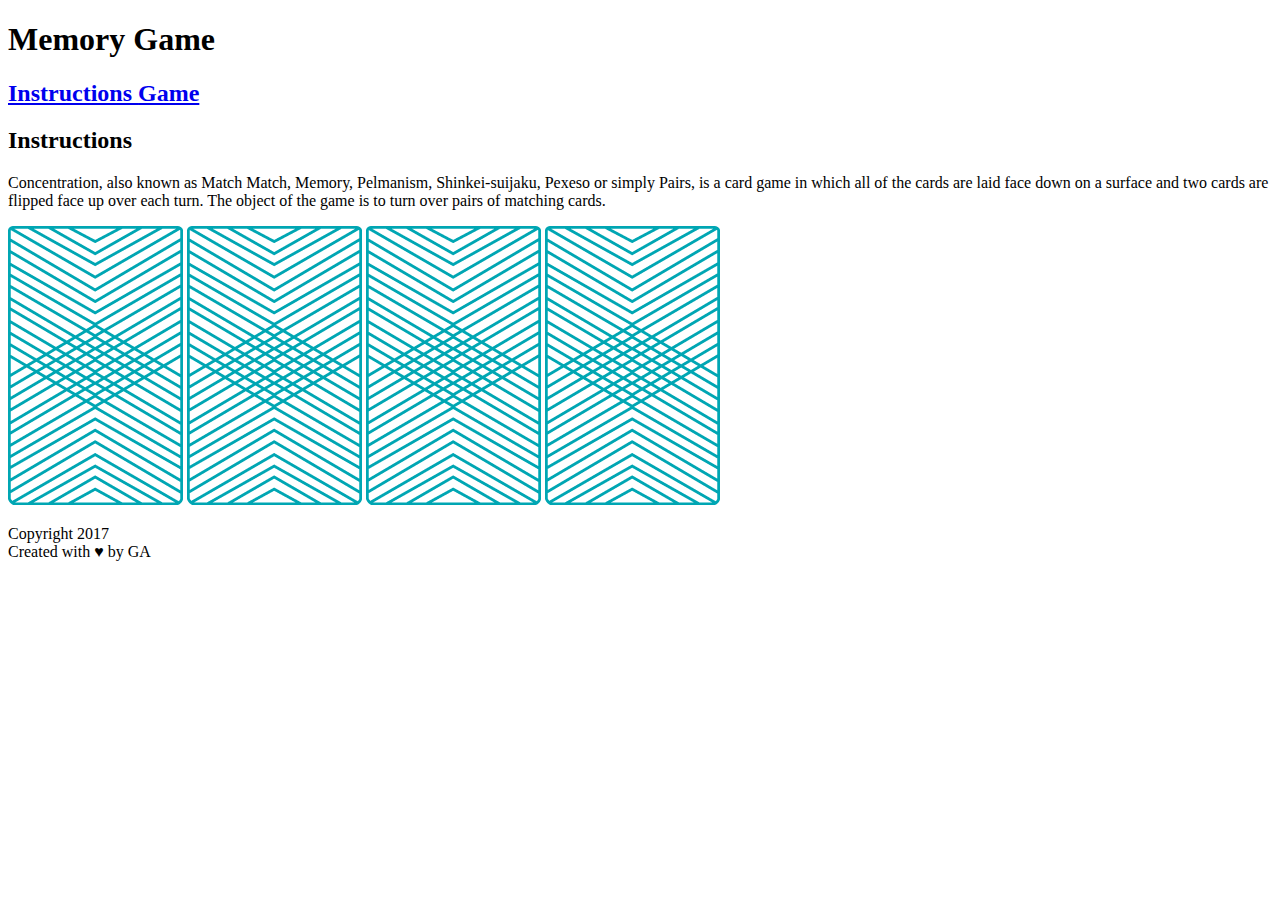
==== Memory Game/index.html @ bd92f1da "created game logic" ====
<!DOCTYPE html>
<html>
  <head>
    <meta charset="utf-8">
    <title>Memory Card Game</title>
    <link href="https://fonts.googleapis.com/css?family=Droid+Serif|Raleway:400,500,600,700" rel="stylesheet">
    <link href="css/style.css" rel="stylesheet" type="text/css">
  </head>
  <body>
    <header>
      <h1> Memory Game </h1>
    </header>

  <main>
  <nav>
  <h2> <a href="#"> Instructions </a><a href="#"> Game </a> </h2>
  </nav>
    <p> <h2> Instructions </h2> Concentration, also known as Match Match, Memory, Pelmanism, Shinkei-suijaku, Pexeso or simply Pairs, is a card game in which all of the cards are laid face down on a surface and two cards are flipped face up over each turn. The object of the game is to turn over pairs of matching cards.</p>
      <div>
        <img src="images/back.png" alt="Queen of Diamonds">
        <img src="images/back.png" alt="Queen of Hearts">
        <img src="images/back.png" alt="King of Diamonds">
        <img src="images/back.png" alt="King of Hearts">
      </div>
    </p>
   </main>
   <footer>
     <p>
       <div class="copyright">
         Copyright 2017
       </div>
      <div class="message">
        Created with &hearts; by <span class="name">GA</span>
      </div>
    <div class="clearfix">
    </div>
  </p>

  </footer>
  <script src="js/main.js"></script>
  </body>
</html>
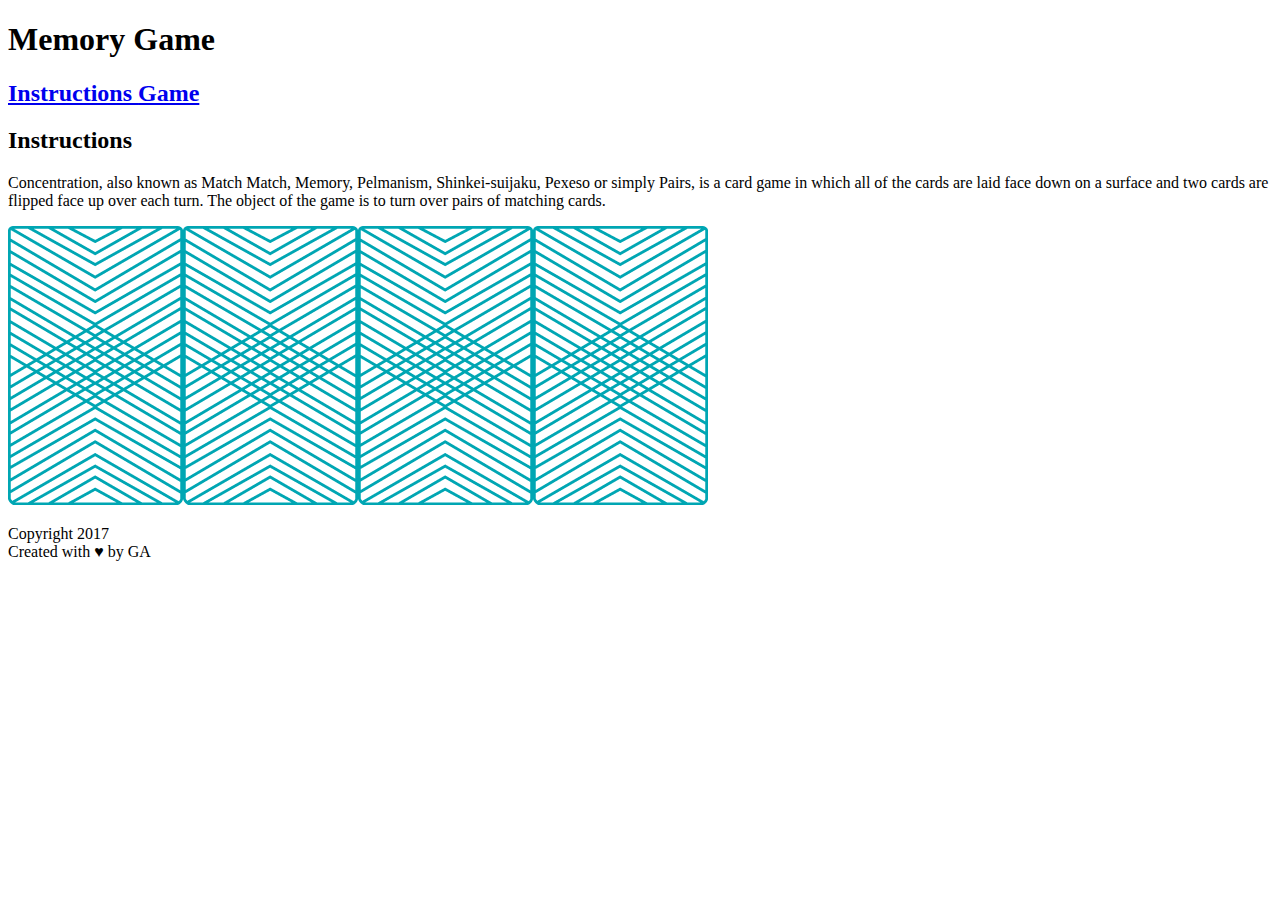
==== commit a541442c: "created game logic" ====
--- a/Memory Game/index.html
+++ b/Memory Game/index.html
@@ -16,12 +16,7 @@
   <h2> <a href="#"> Instructions </a><a href="#"> Game </a> </h2>
   </nav>
     <p> <h2> Instructions </h2> Concentration, also known as Match Match, Memory, Pelmanism, Shinkei-suijaku, Pexeso or simply Pairs, is a card game in which all of the cards are laid face down on a surface and two cards are flipped face up over each turn. The object of the game is to turn over pairs of matching cards.</p>
-      <div>
-        <img src="images/back.png" alt="Queen of Diamonds">
-        <img src="images/back.png" alt="Queen of Hearts">
-        <img src="images/back.png" alt="King of Diamonds">
-        <img src="images/back.png" alt="King of Hearts">
-      </div>
+      <div id="game-board" class="board clearfix"></div>
     </p>
    </main>
    <footer>
